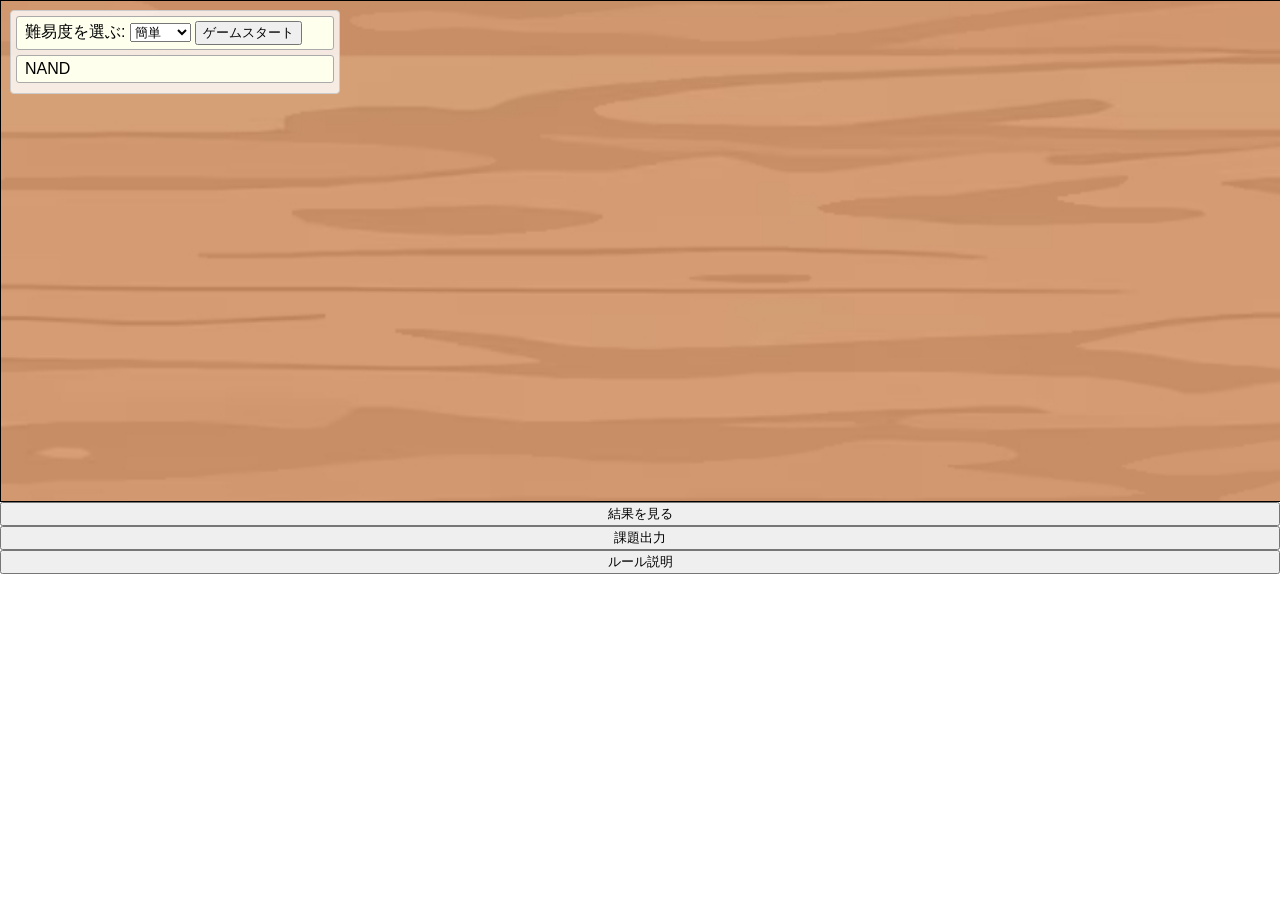
==== index.html @ 4bd8f6b0 "index.htmlにファイル名を変更" ====
<!DOCTYPE html>
<html lang="en">
<head>
    <meta charset="UTF-8">
    <title>SVG NAND回路</title>
    <link rel="stylesheet" href="CSS/WiringShrimpShop.css">
</head>
<body>
    <video src="mp4/エビ.mp4" autoplay loop muted playsinline></video>
    <svg id="circuit"></svg>
    <div id="palette">
        <div class="difficultySelector">
            <label for="difficulty">難易度を選ぶ:</label>
            <select id="difficulty">
                <option value="easy" selected>簡単</option>
                <option value="normal">普通</option>
                <option value="hard">難しい</option>
            </select>
            <button id="startGame">ゲームスタート</button>
        </div>
        <div class="nand-box" draggable="true">NAND</div>
    </div>
    <button id="runButton">結果を見る</button>
    <div id="result-model">
    <button id="closeButton" onclick="this.parentElement.style.display='none'" style="display: none">閉じる</button>
    <div id="result"></div>
    </div>
    <button id="showAssignment" onclick="document.getElementById('assignment').style.display='block'">課題出力</button>
    <div id="assignment" style="display: none">
        <button onclick="this.parentElement.style.display='none'">閉じる</button>
        <table id="assignmentTable"></table>
    </div>
    <button onclick="document.getElementById('rulu').style.display='block'">ルール説明</button>
    <div id="rulu" style="display: none">
        <button onclick="this.parentElement.style.display='none'">閉じる</button>
        <p>ゲームの説明</p>
        <p>・各部品は色のついているところをドラッグアンドドロップで動かせます</p>
        <p>・黒い点同士(出力と入力)をドラッグアンドドロップでつなげられます</p>
        <p>・NAND部品は下のNANDから引っ張り出せます</p>
        <p>・ワイヤー(黒い線)はクリックで消せます</p>
        <p>・出来上がったら「結果を見る」で答え合わせです</p>
        <p>・電源は上から順にP1・P2です</p>
        <p>・今回のお題は課題出力から確認できます</p>
        <p>・スコアは経過時間で計算されています、スコア100越えがひとつの目標です</p>
    </div>
    <script src="Js/WiringShrimpShop.js"></script>
</body>
</html>
---- CSS/WiringShrimpShop.css ----
body {
    font-family: sans-serif;
    margin: 0px;
    display: flex;
    flex-direction: column;
    width: 100vw;
    height: 100vh;
}

#toolbar {
    background: #eee;
    padding: 10px;
    display: flex;
    gap: 10px;
}

#gameArea {
    flex-grow: 1;
    display: flex;
    justify-content: center;
    align-items: center;
}

#canvasContainer {
    flex-grow: 1;
    background: #f8f8f8;
    position: relative;
    justify-content: center;
    align-items: center;
}

#circuit {
    background-image: url('../jpeg/木の板.jpeg');
    background-size: cover;
    background-position: center;
    width: 100vw;
    height: 500px;
    border: 1px solid #000;
}

video {
      position: fixed;
      top: 0;
      left: 0;
      min-width: 80%;
      min-height: 120%;
      object-fit: cover;
      z-index: -1;
      margin-left: 30px;
    }

#rulu {
    background-color: rgba(0, 255, 255, 0.727);
}
#palette {
  position: absolute;
  top: 10px;
  left: 10px;
  z-index: 10;
  background-color: rgba(255, 255, 255, 0.8);
  padding: 5px;
  border: 1px solid #ccc;
  border-radius: 4px;
}

.nand-box {
  cursor: grab;
  user-select: none;
  margin: 5px 0;
  background-color: #ffe;
  padding: 4px 8px;
  border: 1px solid #aaa;
  border-radius: 3px;
}

canvas {
    border: 1px solid #ccc;
}

.button {
    padding: 8px 12px;
    background: #4285f4;
    color: white;
    border: none;
    cursor: pointer;
}

.button:hover {
    background: #3367d6;
}

#result-modal {
    display: none;
    position: fixed;
    top: 10%;
    left: 10%;
    background: white;
    border: 1px solid black;
    padding: 20px;
    max-height: 80%;
    overflow: auto;
    z-index: 1000;
}

#result_table {
    margin-left: 20px;
    background-image: url('../jpeg/基盤.png');
}

#assignmentTable {
    margin-left: 20px;
    background-image: url('../jpeg/基盤.png');
}

svg {
    background: #f8f8f8;
    width: 800px;
    height: 600px;
    border: 1px solid black;
}
.nand {
    fill: orange;
    stroke: black;
    stroke-width: 2;
}
.power {
    fill: yellow;
    stroke: black;
    stroke-width: 2;
}
.end {
    fill: lightblue;
    stroke: black;
    stroke-width: 2;
}
.wire {
    stroke: black;
    stroke-width: 3;
}

.difficultySelector {
    cursor: grab;
    user-select: none;
    margin-left: auto;
    background-color: #ffe;
    padding: 4px 8px;
    border: 1px solid #aaa;
    border-radius: 3px;
    width: 300px;
}
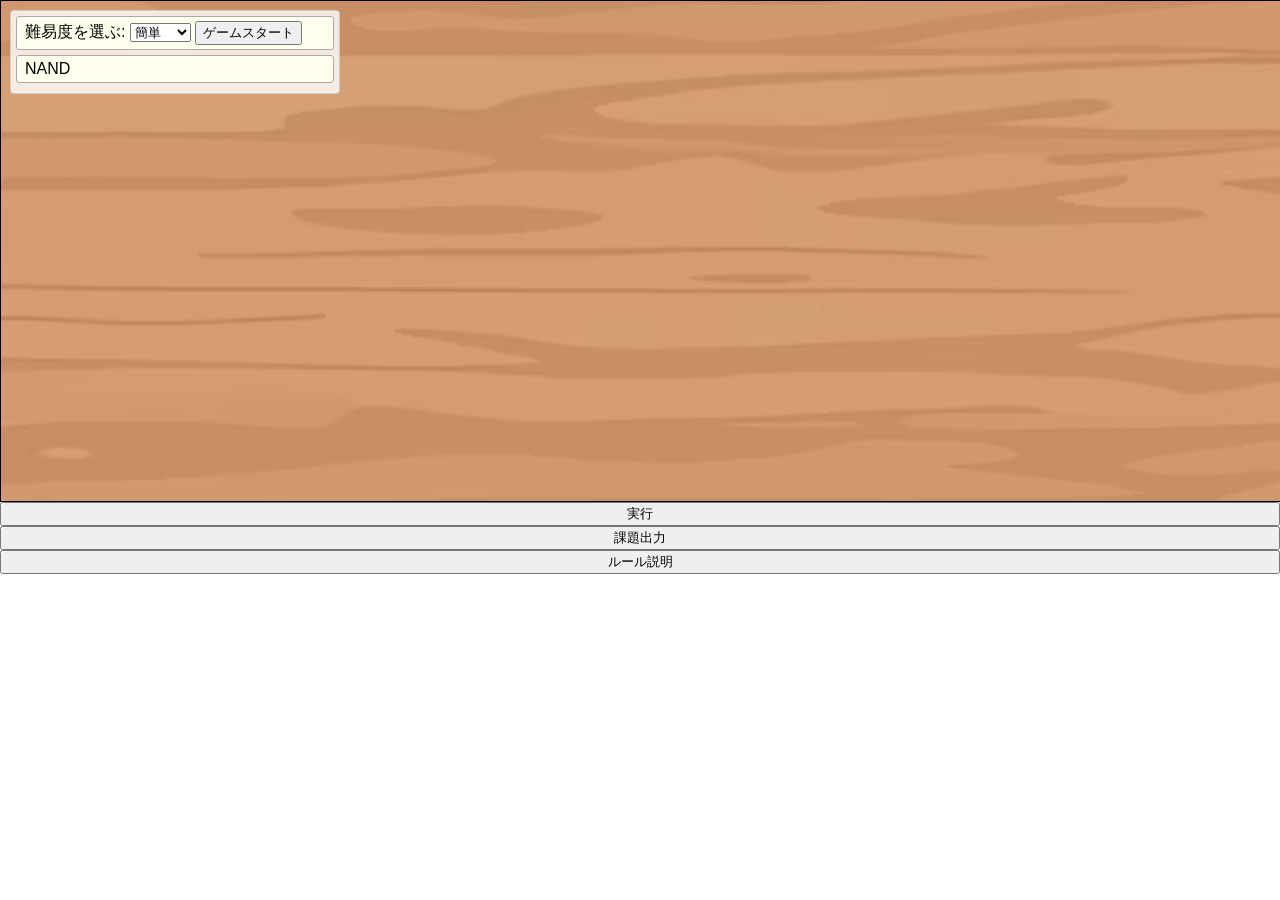
==== commit 66e9013c: "文字修正" ====
--- a/index.html
+++ b/index.html
@@ -20,7 +20,7 @@
         </div>
         <div class="nand-box" draggable="true">NAND</div>
     </div>
-    <button id="runButton">結果を見る</button>
+    <button id="runButton">実行</button>
     <div id="result-model">
     <button id="closeButton" onclick="this.parentElement.style.display='none'" style="display: none">閉じる</button>
     <div id="result"></div>
